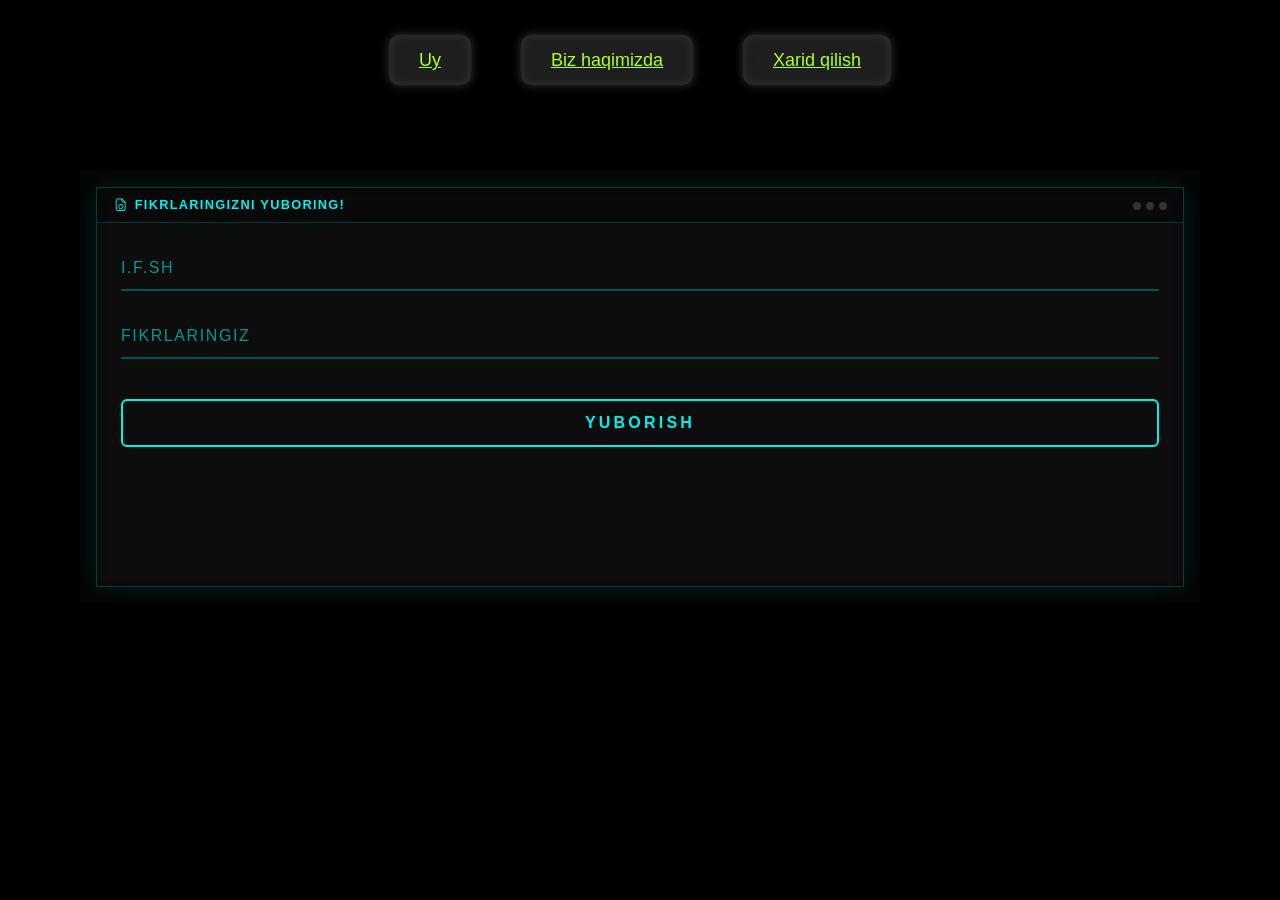
==== aloqa.html @ 812ef842 "Loyiha" ====
<!DOCTYPE html>
<html lang="en">
<head>
    <meta charset="UTF-8">
    <meta name="viewport" content="width=device-width, initial-scale=1.0">
    <title>Document</title>
    <link rel="stylesheet" href="./styl.css">
</head>
<body>

    <div class="kilns">
         <ul class="hero-ul">
                <li>
                    <a href="./uy.html">Uy</a>
                </li>
                <li>
                    <a href="./biz.html">Biz haqimizda</a>
                </li>
                <li>
                    <a href="./xarid.html">Xarid qilish</a>
                </li>
            </ul>
    </div>
   
   
            <main>
                <section>
                    <div class="container">
                        <div class="qwer">

<div class="glitch-form-wrapper">
  <form class="glitch-card">
    <div class="card-header">
      <div class="card-title">
        <svg
          xmlns="http://www.w3.org/2000/svg"
          width="24"
          height="24"
          viewBox="0 0 24 24"
          stroke-width="1.5"
          stroke="currentColor"
          fill="none"
          stroke-linecap="round"
          stroke-linejoin="round"
        >
          <path stroke="none" d="M0 0h24v24H0z" fill="none"></path>
          <path d="M14 3v4a1 1 0 0 0 1 1h4"></path>
          <path
            d="M17 21h-10a2 2 0 0 1 -2 -2v-14a2 2 0 0 1 2 -2h7l5 5v11a2 2 0 0 1 -2 2z"
          ></path>
          <path
            d="M12 11.5a3 3 0 0 0 -3 2.824v1.176a3 3 0 0 0 6 0v-1.176a3 3 0 0 0 -3 -2.824z"
          ></path>
        </svg>
        <span>Fikrlaringizni yuboring!</span>
      </div>

      <div class="card-dots"><span></span><span></span><span></span></div>
    </div>

    <div class="card-body">
      <div class="form-group">
        <input
          type="text"
          id="username"
          name="username"
          required=""
          placeholder=""
        />
        <label for="username" class="form-label" data-text="I.F.SH"
          >I.F.SH</label
        >
      </div>

      <div class="form-group">
        <input
          type="password"
          id="password"
          name="password"
          required=""
          placeholder=""
        />
        <label for="password" class="form-label" data-text="Fikrlaringiz"
          >Fikrlaringiz</label
        >
      </div>

      <button data-text="Xabarni jo`natish" type="submit" class="submit-btn">
        <span class="btn-text">Yuborish</span>
      </button>
    </div>
  </form>
</div>

                        </div>
                    </div>
                </section>
            </main>

</body>
</html>
---- styl.css ----
*{
    margin: 0;
    padding: 0;
    box-sizing: border-box;
    font-family: sans-serif;
}

.container{
    max-width: 12000px;
    width: 100%;
    margin: 0 auto;
    padding: 0 80px;

}

ul{
  list-style: none;
  display: flex;
  justify-content: end;
  gap: 50px;
}

.links{
  display: flex;
  justify-content: space-between;
}

.links h1 {
  color: orange;
  font-size: 50px;
  margin-top: 35px;
}
body{
  background-color: black;
  color: white;
}
.service-cards{
    display: flex;
    justify-content: space-between;
    margin-top: 30px;
}
.hero-ul{
    display: flex;
    justify-content: center;
    gap: 50px;
   list-style: none;
}



#hlar h1{
    display: flex;
    justify-content: center;
   margin-top: 10px;
   margin-bottom: 50px;
}

.hlarr{
   text-align: center;
    margin-top: 40px;
    margin-bottom: 50px;
    padding: 20px;
    box-shadow: red 2px 2px 20px;
}
.section-motot{
    position: absolute;
    top: 40%;
}

.section-motot h1{
    font-size: 70px;
}

.title-img{
    display: grid;
    grid-template-columns: repeat(4, 1fr);
    margin-top: 60px;
}

.title-img img{
    display: flex;
    justify-content: space-evenly;
}

/* From Uiverse.io by fanishah */ 
.card {
 width: 12.5rem;
 height: 17rem;

 border-radius: 1rem;
 border: #212121 0.2rem solid;
 transition: all 0.4s ease-in;
 box-shadow: 0.4rem 0.4rem 0.6rem #00000040;
 margin-top: 80px;
}

.card:hover {
 transform: translateY(-1.5rem);
 border: #f2295bf0 0.2em solid;
 border-radius: 2.5rem 0 2.5rem 0;
}

.cards {
 width: 12.5rem;
 height: 17rem;
 
 background-repeat: no-repeat;
 background-size: cover;
 border-radius: 1rem;
 border: #212121 0.2rem solid;
 transition: all 0.4s ease-in;
 box-shadow: 0.4rem 0.4rem 0.6rem #00000040;
}

.cards:hover {
 transform: translateY(-1.5rem);
 border: #f2295bf0 0.2em solid;
 border-radius: 2.5rem 0 2.5rem 0;
}


.cardd-img{
    display: flex;
    justify-content: space-evenly;
    align-items: center;
    margin-top: 20px;
    margin-bottom: 40px;
}

.cardd-hp h1{
    text-align: center;
    font-size: 50px;
}


.button{
    background-color: black;
    color: white;
    width: 170px;
    height: 30px;
}



.moto-xarids{
 
    display: grid;
    grid-template-columns: repeat( 3, 1fr);
    gap: 50px;
}

.moto-xaridd{
   box-shadow: red 2px 2px 20px;
}

.moto-xaridd h2  {
   padding: 10px;
}

.moto-xaridd h3 {
    padding: 10px;
}


.bosh-kiyimlar{
    box-shadow:rgb(11, 151, 215) 2px 2px 20px;
    margin-top: 100px;
}




.shlem-img{
    display: grid;
    grid-template-columns: repeat(3, 1fr);
   gap: 50px;
   margin-top: 100px;
}

.shlem-shadow{
    box-shadow: rgb(11, 151, 215) 2px 2px 20px;
}

.select-himoya-kiyim{
    margin-top: 90px;
    margin-bottom: 50px;
    box-shadow: chocolate 2px 2px 20px;
}

.select-himoya-kiyim h1{
    text-align: center;
    margin-top: 40px;
}

.lekin{
    max-width: 200px;
}



/* From Uiverse.io by SouravBandyopadhyay */ 
.notification {
  display: flex;
  justify-content: center;
  flex-direction: column;
  isolation: isolate;
  position: relative;
  width: 30rem;
  height: 10rem;
  margin-top: 10px;
  margin-bottom: 10px;
  background-color: white;
  color: black;
  border-radius: 1rem;
  overflow: hidden;
  font-family: 'Gill Sans', 'Gill Sans MT', Calibri, 'Trebuchet MS', sans-serif;
  font-size: 16px;
  --gradient: linear-gradient(to bottom, #2eadff, #3d83ff, #7e61ff);
  --color: #32a6ff
}

.notification:before {
  position: absolute;
  content: "";
  inset: 0.0625rem;
  border-radius: 0.9375rem;
 box-shadow: black 2px 20px 20px;
  z-index: 2
}

.notification:after {
  position: absolute;
  content: "";
  width: 0.25rem;
  inset: 0.65rem auto 0.65rem 0.5rem;
  border-radius: 0.125rem;
  background: var(--gradient);
  transition: transform 300ms ease;
  z-index: 4;
}

.notification:hover:after {
  transform: translateX(0.15rem)
}

.notititle {
  color: var(--color);
  padding: 0.65rem 0.25rem 0.4rem 1.25rem;
  font-weight: 500;
  font-size: 1.1rem;
  transition: transform 300ms ease;
  z-index: 5;
}

.notification:hover .notititle {
  transform: translateX(0.15rem)
}

.notibody {
  color: #99999d;
  padding: 0 1.25rem;
  transition: transform 300ms ease;
  z-index: 5;
}

.notification:hover .notibody {
  transform: translateX(0.25rem)
}

.notiglow,
.notiborderglow {
  position: absolute;
  width: 20rem;
  height: 20rem;
  transform: translate(-50%, -50%);
  background: radial-gradient(circle closest-side at center, white, transparent);
  opacity: 0;
  transition: opacity 300ms ease;
}

.notiglow {
  z-index: 3;
}

.notiborderglow {
  z-index: 1;
}

.notification:hover .notiglow {
  opacity: 0.1
}

.notification:hover .notiborderglow {
  opacity: 0.1
}

.note {
  color: var(--color);
  position: fixed;
  top: 80%;
  left: 50%;
  transform: translateX(-50%);
  text-align: center;
  font-size: 0.9rem;
  width: 75%;
}


/* From Uiverse.io by musashi-13 */ 
@keyframes autoRun3d {
  from {
    transform: perspective(800px) rotateY(-360deg);
  }
  to {
    transform: perspective(800px) rotateY(0deg);
  }
}

@keyframes animateBrightness {
  10% {
    filter: brightness(1);
  }
  50% {
    filter: brightness(0.1);
  }
  90% {
    filter: brightness(1);
  }
}


.grid{
    display: flex;
    justify-content: space-evenly;
    margin-top: 50px;
    margin-bottom: 40px;
}


.cardg{
  width: 600px;
  height: 800px;

 border: #212121 0.2rem solid;
 transition: all 0.4s ease-in;
 box-shadow: 0.4rem 0.4rem 0.6rem #00000040;
 margin-top: 80px;
 background-repeat: no-repeat;
 background-size: cover;
 background-position: center;
}
.cardg:hover {
 transform: translateY(-1.5rem);
 border: #f2295bf0 0.2em solid;
 border-radius: 5.5rem 0 5.5rem 0;
}

.cardd h1 {
  text-align: center;
  margin-top: 100px;
  font-size: 50px;
}

.cardd-hp{
  font-size: 20px;
  padding: 0 20px;
}

.cardd-hp h1 {
  text-align: end;
  font-size: 20px;
}

.bosh-kiyimlar h1 {
  text-align: center;
}

.clo{
  text-align: center;
}

.qolqob{
  text-align: center;
  box-shadow: green 2px 2px 20px;
  margin-top: 100px;
  margin-bottom: 100px;
}

.one{
  box-shadow: green 2px 2px 20px;
  margin-top: 20px;
  margin-bottom: 20px;
}

.one-one{
  display: grid;
  grid-template-columns: repeat(3, 1fr);
  gap: 50px;
}

.cardg{
  width: 100%;
  height: 100%;
  background-repeat: no-repeat;
  background-size: cover;
  background-position: center;
}

/* From Uiverse.io by kat_2522 */ 
.loader {
  max-width: fit-content;
  color: black;
  font-size: 50px;
  font-family: Mine;
  position: relative;
  font-style: italic;
  font-weight: 600;
  margin-top: 150px;
  margin-bottom: 150px;
}
.loader span {
  animation: cut 2s infinite;
  transition: 1s cubic-bezier(0.175, 0.885, 0.32, 1.275);
}
.loader:hover {
  color: #fcffdf;
}
.loader::after {
  position: absolute;
  content: "";
  width: 100%;
  height: 6px;
  border-radius: 4px;
  background-color: yellow;
  top: 0px;
  filter: blur(10px);
  animation: scan 2s infinite;
  left: 0;
  z-index: 0;
  transition: 1s cubic-bezier(0.175, 0.885, 0.32, 1.275);
}

.loader::before {
  position: absolute;
  content: "";
  width: 100%;
  height: 5px;
  border-radius: 4px;
  background-color: black;
  top: 0px;
  animation: scan 2s infinite;
  left: 0;
  z-index: 1;
  filter: opacity(0.9);
  transition: 1s cubic-bezier(0.175, 0.885, 0.32, 1.275);
}
@keyframes scan {
  0% {
    top: 0px;
  }
  25% {
    top: 54px;
  }
  50% {
    top: 0px;
  }
  75% {
    top: 54px;
  }
}
@keyframes cut {
  0% {
    clip-path: inset(0 0 0 0);
  }
  25% {
    clip-path: inset(100% 0 0 0);
  }
  50% {
    clip-path: inset(0 0 100% 0);
  }
  75% {
    clip-path: inset(0 0 0 0);
  }
}





/* From Uiverse.io by david-mohseni */ 
.wrapper {
  display: inline-flex;
  list-style: none;
  height: 140px;
  width: 100%;
  padding-top: 40px;
  font-family: "Poppins", sans-serif;
  justify-content: center;
}

.wrapper .icon {
  position: relative;
  background: #fff;
  border-radius: 50%;
  margin: 10px;
  width: 50px;
  height: 50px;
  font-size: 18px;
  display: flex;
  justify-content: center;
  align-items: center;
  flex-direction: column;
  box-shadow: 0 10px 10px rgba(0, 0, 0, 0.1);
  cursor: pointer;
  transition: all 0.2s cubic-bezier(0.68, -0.55, 0.265, 1.55);
}

.wrapper .tooltip {
  position: absolute;
  top: 0;
  font-size: 14px;
  background: #fff;
  color: #fff;
  padding: 5px 8px;
  border-radius: 5px;
  box-shadow: 0 10px 10px rgba(0, 0, 0, 0.1);
  opacity: 0;
  pointer-events: none;
  transition: all 0.3s cubic-bezier(0.68, -0.55, 0.265, 1.55);
}

.wrapper .tooltip::before {
  position: absolute;
  content: "";
  height: 8px;
  width: 8px;
  background: #fff;
  bottom: -3px;
  left: 50%;
  transform: translate(-50%) rotate(45deg);
  transition: all 0.3s cubic-bezier(0.68, -0.55, 0.265, 1.55);
}

.wrapper .icon:hover .tooltip {
  top: -45px;
  opacity: 1;
  visibility: visible;
  pointer-events: auto;
}

.wrapper .icon:hover span,
.wrapper .icon:hover .tooltip {
  text-shadow: 0px -1px 0px rgba(0, 0, 0, 0.1);
}

.wrapper .facebook:hover,
.wrapper .facebook:hover .tooltip,
.wrapper .facebook:hover .tooltip::before {
  background: #1877f2;
  color: #fff;
}

.wrapper .twitter:hover,
.wrapper .twitter:hover .tooltip,
.wrapper .twitter:hover .tooltip::before {
  background: #1da1f2;
  color: #fff;
}

.wrapper .instagram:hover,
.wrapper .instagram:hover .tooltip,
.wrapper .instagram:hover .tooltip::before {
  background: #e4405f;
  color: #fff;
}





.contact-wrapper {
    display: flex;
    align-items: center;
    gap: 40px;
    background: #1e293b;
    margin-top: 100px;
    padding: 40px;
    border-radius: 10px;
    height: 700px;
    color: white;

}

/* Info section */
.contact-info {
    flex: 1;
}

.info-title {
    color: #38bdf8;
    margin-bottom: 10px;
    font-size: 14px;
}

.info-text {
    margin-bottom: 20px;
    line-height: 1.5;
}

/* Form section */
.contact-form {
    flex: 1;
}

.form-title {
    margin-bottom: 20px;
}

/* Inputs */
.form-group {
    margin-bottom: 15px;
}

.form-input {
    width: 100%;
    padding: 12px;
    border: none;
    border-radius: 5px;
    outline: none;
}

/* Button */
.form-button {
    width: 100%;
    padding: 12px;
    background: #38bdf8;
    border: none;
    color: black;
    font-weight: bold;
    border-radius: 5px;
    cursor: pointer;
    transition: 0.3s;
}

.form-button:hover {
    background: #0ea5e9;
}


ul{
  margin-top: 50px;
}

 
a {
  padding: 15px 30px;
  font-size: 18px;
  outline: none;
  border: none;
  border-radius: 10px;
  transition: 0.5s;
  background: #1e1e1e;
  cursor: pointer;
  color: greenyellow;
  box-shadow: 0 0 10px #363636, inset 0 0 10px #363636;
}

a:hover {
  animation: a 0.5s 1 linear;
}

@keyframes a {
  0% {
    transform: scale(0.7, 1.3);
  }

  25% {
    transform: scale(1.3, 0.7);
  }

  50% {
    transform: scale(0.7, 1.3);
  }

  75% {
    transform: scale(1.3, 0.7);
  }

  100% {
    transform: scale(1, 1);
  }
}



.box{
    background-image: url(https://media.istockphoto.com/id/597215746/photo/woman-drives-on-a-motorcycle-on-a-morning-highway.jpg?s=612x612&w=0&k=20&c=dmPniV_ZzQ0hBJaH0IYJp1detArWGeYN9QyLVYwO-LU=);
    background-repeat: no-repeat;
    background-size: cover;
    background-position: center;
    height: 700px;
}



.fooz{
  background-color: black;
}

.foozer{
  color: white;
  padding: 0 20px;
}

.text h1 {
  color: black;
}

.text-decoration{
  display: flex;
  align-items: center;
  justify-content: center;
  font-size: 50px;
 background: linear-gradient( black, white, black);
 height: 600px;
}

.text-decoration img {
  width: 900px;
}
.text-decoration h1 span {
  font-size:90px;
}
/* HEADER */
header {
  display: flex;
  justify-content: space-between;
  padding: 20px 60px;
  align-items: center;
}

.logo {
  color: orange;
  font-size: 24px;
  font-weight: bold;
}

nav a {
  margin-left: 30px;
  text-decoration: none;
  color: white;
  font-size: 14px;
}

/* HERO */
.hero {
  display: flex;
  align-items: center;
  justify-content: space-between;
  padding: 50px 60px;
  min-height: 90vh;
}

/* TEXT */
.text {
  max-width: 500px;
}

.text h4 {
  color: orange;
  margin-bottom: 10px;
}

.text h1 {
  font-size: 60px;
  line-height: 1;
}

.text h1 span {
  color: orange;
}

.text p {
  margin: 20px 0;
  color: #ccc;
  font-size: 14px;
}

/* BUTTONS */
.buttons {
  display: flex;
  gap: 15px;
}

button {
  padding: 12px 20px;
  border: none;
  cursor: pointer;
  font-weight: bold;
}

.orange {
  background: orange;
  color: black;
}

.outline {
  background: transparent;
  border: 2px solid white;
  color: white;
}

/* IMAGE */
.image img {
  width: 500px;
}

/* DECORATIVE SHAPE */
.hero::before {
  content: "";
  position: absolute;
  width: 300px;
  height: 300px;
  background: radial-gradient(circle, rgba(255,165,0,0.3), transparent);
  bottom: 50px;
  left: 40%;
  border-radius: 50%;
}

.left{
  width: 40%;
}

.big-img{
  width: 100%;
}

.about{
  margin-top: 20px;
}

.about h2{
  font-size: 28px;
  margin-bottom: 10px;
}

.about h4{
  color: orange;
  margin-top: 15px;
}

.right-card{
  display: grid;
  grid-template-columns: repeat(3, 1fr);
  gap: 50px;
  width: 60%;
  padding: 0 190px;
}

.title{
  font-size: 32px;
  margin-bottom: 20px;
}

.card{
  
  background: #1a1a1a;
  margin-bottom: 20px;
  padding: 15px;
  border-radius: 12px;
  flex-wrap: wrap;
  width: 400px;
  height: 350px;
}

.card h3{
  color: orange;
}
.card img{
  width: 300px;
  margin-right: 20px;
}

.info p{
  font-size: 14px;
  color: #aaa;
}

button{
  margin-top: 10px;
  padding: 8px 15px;
  border: none;
  background: orange;
  border-radius: 6px;
 
}

.hamma{
  display: flex;
  justify-content: center;
  gap: 150px;
  margin-top: 100px;
}

.left{
  width: 40%;
}

.big-img{
  width: 100%;
}

.about-right{
  margin-top: 200px;
}

.about-right h2{
  font-size: 28px;
  margin-bottom: 10px;
}

.about-right h4{
  color: orange;
  margin-top: 15px;
}

.card-two  img{
   width: 300px;
   height: 200px;
}


.cardq{
  
  background: #1a1a1a;
  margin-bottom: 20px;
  padding: 15px;
  border-radius: 12px;
  flex-wrap: wrap;
  width: 400px;
  height: 350px;
}

.cardq h3{
  color: orange;
}
.cardq img{
  width: 300px;
  margin-right: 20px;
}

.info p{
  font-size: 14px;
  color: #aaa;
}

button{
  margin-top: 10px;
  padding: 8px 15px;
  border: none;
  background: orange;
  border-radius: 6px;
 
}

.hamma{
  display: flex;
  justify-content: center;
  gap: 150px;
  margin-top: 100px;
}

.left{
  width: 40%;
}

.big-img{
  width: 100%;
}



.cardq:hover {
 transform: translateY(-1.5rem);
 border: #f2295bf0 0.2em solid;
 border-radius: 2.5rem 0 2.5rem 0;
}

.cardq {
 width: 400px;
 height: 350px;
 background-repeat: no-repeat;
 background-size: cover;
 border-radius: 15px;
 border: #212121 0.2rem solid;
 transition: all 0.4s ease-in;
 box-shadow: 0.4rem 0.4rem 0.6rem #00000040;
}

.cardq:hover {
 transform: translateY(-1.5rem);
 border: #f2295bf0 0.2em solid;
 border-radius: 2.5rem 0 2.5rem 0;
}

.cardq img{
  width: 200px;
  height: 200px;
}
.cardq-kiyim{
  display: grid;
  grid-template-columns: repeat(3, 1fr);
  gap: 50px;
  width: 60%;
  padding: 0 190px;
}


.cardq-qolqob{
  display: grid;
  grid-template-columns: repeat(3, 1fr);
  gap: 50px;
  width: 60%;
  padding: 0 190px;
}

.cardq-qolqoblar{
   display: flex;
  justify-content: center;
  gap: 50px;
  margin-top: 100px;
  margin-bottom: 100px;
}

.cardq-qolqoblar img {
   width: 550px;
  height: 700px;
}
.card-qolqoblar{
     display: flex;
     justify-content: center;
    gap: 150px;
    margin-top: 100px;
    margin-bottom: 100px;
}
.card-qolqoblar img {
  width: 550px;
  height: 700px;
}

.boshkiyim h1{
  color: orange;
  margin-top: 40px;
}
.boshkiyim{
  margin-bottom: 40px;
}














.cardd h1 {
  color: orange;
}


.kilns{
  margin-bottom: 100px;
}

/* From Uiverse.io by pharmacist-sabot */ 
/* --- Root Variables for the component --- */
.glitch-form-wrapper {
  --bg-color: #0d0d0d;
  --primary-color: #00f2ea;
  --secondary-color: #a855f7;
  --text-color: #e5e5e5;
  --font-family: "Fira Code", Consolas, "Courier New", Courier, monospace;
  --glitch-anim-duration: 0.5s;
}

.glitch-form-wrapper {
  display: flex;
  justify-content: center;
  align-items: center;
  font-family: var(--font-family);
  background-color: #050505;
}

/* --- Card Structure --- */
.glitch-card {
  background-color: var(--bg-color);
  width: 100%;
  height: 400px;
  border: 1px solid rgba(0, 242, 234, 0.2);
  box-shadow:
    0 0 20px rgba(0, 242, 234, 0.1),
    inset 0 0 10px rgba(0, 0, 0, 0.5);
  overflow: hidden;
  margin: 1rem;
}

.card-header {
  display: flex;
  justify-content: space-between;
  align-items: center;
  background-color: rgba(0, 0, 0, 0.3);
  padding: 0.5em 1em;
  border-bottom: 1px solid rgba(0, 242, 234, 0.2);
}

.card-title {
  color: var(--primary-color);
  font-size: 0.8rem;
  font-weight: 700;
  text-transform: uppercase;
  letter-spacing: 0.1em;
  display: flex;
  align-items: center;
  gap: 0.5em;
}

.card-title svg {
  width: 1.2em;
  height: 1.2em;
  stroke: var(--primary-color);
}

.card-dots span {
  display: inline-block;
  width: 8px;
  height: 8px;
  border-radius: 50%;
  background-color: #333;
  margin-left: 5px;
}

.card-body {
  padding: 1.5rem;
}

/* --- Form Elements --- */
.form-group {
  position: relative;
  margin-bottom: 1.5rem;
}

.form-label {
  position: absolute;
  top: 0.75em;
  left: 0;
  font-size: 1rem;
  color: var(--primary-color);
  opacity: 0.6;
  text-transform: uppercase;
  letter-spacing: 0.1em;
  pointer-events: none;
  transition: all 0.3s ease;
}

.form-group input {
  width: 100%;
  background: transparent;
  border: none;
  border-bottom: 2px solid rgba(0, 242, 234, 0.3);
  padding: 0.75em 0;
  font-size: 1rem;
  color: var(--text-color);
  font-family: inherit;
  outline: none;
  transition: border-color 0.3s ease;
}

.form-group input:focus {
  border-color: var(--primary-color);
}

.form-group input:focus + .form-label,
.form-group input:not(:placeholder-shown) + .form-label {
  top: -1.2em;
  font-size: 0.8rem;
  opacity: 1;
}

.form-group input:focus + .form-label::before,
.form-group input:focus + .form-label::after {
  content: attr(data-text);
  position: absolute;
  top: 0;
  left: 0;
  width: 100%;
  height: 100%;
  background-color: var(--bg-color);
}

.form-group input:focus + .form-label::before {
  color: var(--secondary-color);
  animation: glitch-anim var(--glitch-anim-duration)
    cubic-bezier(0.25, 0.46, 0.45, 0.94) both;
}

.form-group input:focus + .form-label::after {
  color: var(--primary-color);
  animation: glitch-anim var(--glitch-anim-duration)
    cubic-bezier(0.25, 0.46, 0.45, 0.94) reverse both;
}

@keyframes glitch-anim {
  0% {
    transform: translate(0);
    clip-path: inset(0 0 0 0);
  }
  20% {
    transform: translate(-5px, 3px);
    clip-path: inset(50% 0 20% 0);
  }
  40% {
    transform: translate(3px, -2px);
    clip-path: inset(20% 0 60% 0);
  }
  60% {
    transform: translate(-4px, 2px);
    clip-path: inset(80% 0 5% 0);
  }
  80% {
    transform: translate(4px, -3px);
    clip-path: inset(30% 0 45% 0);
  }
  100% {
    transform: translate(0);
    clip-path: inset(0 0 0 0);
  }
}

/* --- Button Styling --- */
.submit-btn {
  width: 100%;
  padding: 0.8em;
  margin-top: 1rem;
  background-color: transparent;
  border: 2px solid var(--primary-color);
  color: var(--primary-color);
  font-family: inherit;
  font-size: 1rem;
  font-weight: 700;
  text-transform: uppercase;
  letter-spacing: 0.2em;
  cursor: pointer;
  position: relative;
  transition: all 0.3s;
  overflow: hidden;
}

.submit-btn:hover,
.submit-btn:focus {
  background-color: var(--primary-color);
  color: var(--bg-color);
  box-shadow: 0 0 25px var(--primary-color);
  outline: none;
}

.submit-btn:active {
  transform: scale(0.97);
}

/* --- Glitch Effect for Button --- */
.submit-btn .btn-text {
  position: relative;
  z-index: 1;
  transition: opacity 0.2s ease;
}

.submit-btn:hover .btn-text {
  opacity: 0;
}

.submit-btn::before,
.submit-btn::after {
  content: attr(data-text);
  position: absolute;
  top: 0;
  left: 0;
  width: 100%;
  height: 100%;
  display: flex;
  align-items: center;
  justify-content: center;
  opacity: 0;
  background-color: var(--primary-color);
  transition: opacity 0.2s ease;
}

.submit-btn:hover::before,
.submit-btn:focus::before {
  opacity: 1;
  color: var(--secondary-color);
  animation: glitch-anim var(--glitch-anim-duration)
    cubic-bezier(0.25, 0.46, 0.45, 0.94) both;
}

.submit-btn:hover::after,
.submit-btn:focus::after {
  opacity: 1;
  color: var(--bg-color);
  animation: glitch-anim var(--glitch-anim-duration)
    cubic-bezier(0.25, 0.46, 0.45, 0.94) reverse both;
}

@media (prefers-reduced-motion: reduce) {
  .form-group input:focus + .form-label::before,
  .form-group input:focus + .form-label::after,
  .submit-btn:hover::before,
  .submit-btn:focus::before,
  .submit-btn:hover::after,
  .submit-btn:focus::after {
    animation: none;
    opacity: 0;
  }

  .submit-btn:hover .btn-text {
    opacity: 1;
  }
}
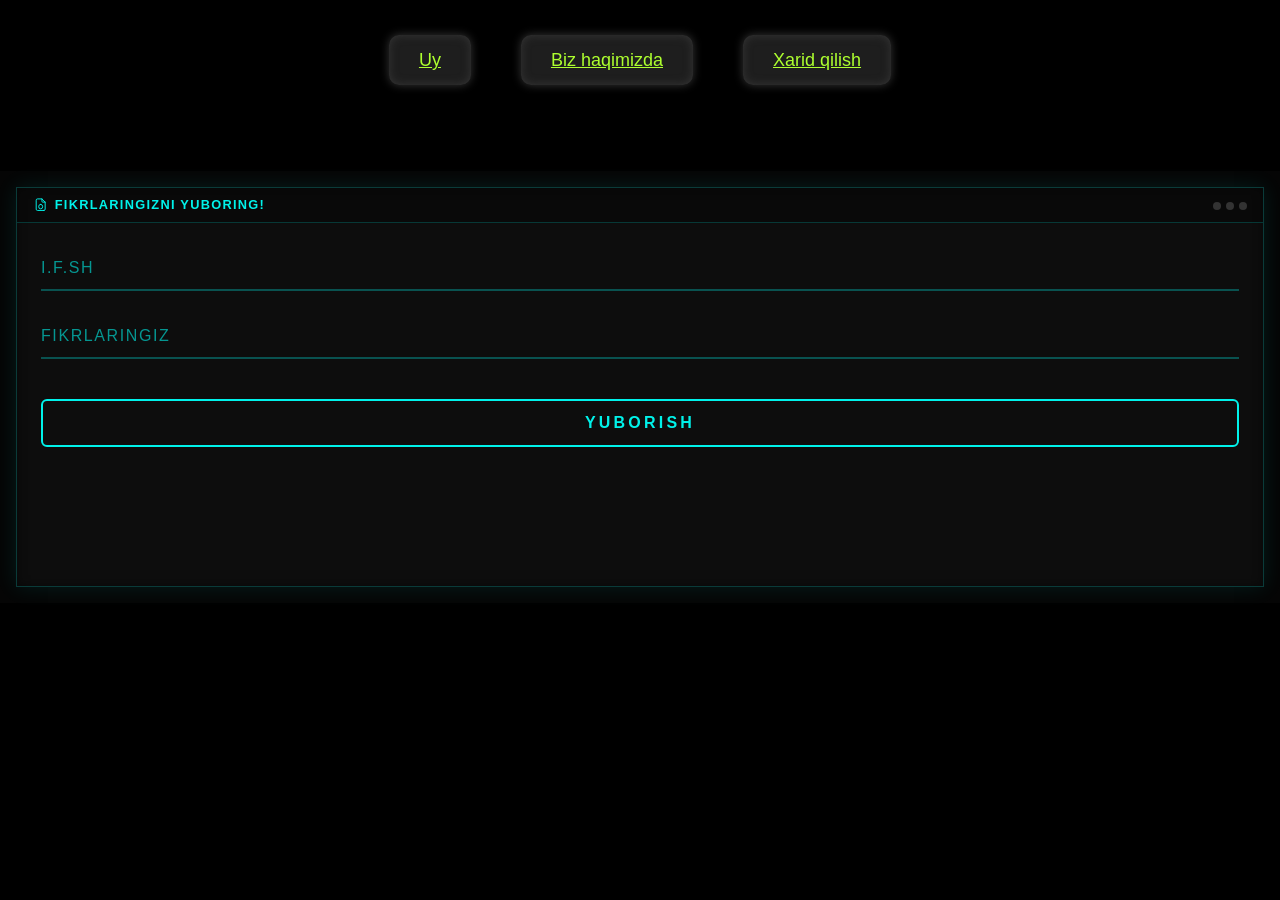
==== commit b1f322d0: "first commit" ====
--- a/aloqa.html
+++ b/aloqa.html
@@ -8,6 +8,25 @@
 </head>
 <body>
 
+  <div class=" container loading">
+  <aside class="container-loader">
+  <div style="--s: 0" class="aro"></div>
+  <div style="--s: 1" class="aro"></div>
+  <div style="--s: 2" class="aro"></div>
+  <div style="--s: 3" class="aro"></div>
+  <div style="--s: 4" class="aro"></div>
+  <div style="--s: 5" class="aro"></div>
+  <div style="--s: 6" class="aro"></div>
+  <div style="--s: 7" class="aro"></div>
+  <div style="--s: 8" class="aro"></div>
+  <div style="--s: 9" class="aro"></div>
+  <div style="--s: 10" class="aro"></div>
+  <div style="--s: 11" class="aro"></div>
+  <div style="--s: 12" class="aro"></div>
+  <div style="--s: 13" class="aro"></div>
+  <div style="--s: 14" class="aro"></div>
+</aside>
+</div>
     <div class="kilns">
          <ul class="hero-ul">
                 <li>
--- a/styl.css
+++ b/styl.css
@@ -5,11 +5,15 @@
     font-family: sans-serif;
 }
 
+body{
+  overflow-x: hidden;
+}
+
 .container{
-    max-width: 12000px;
+    max-width: 1300px;
     width: 100%;
     margin: 0 auto;
-    padding: 0 80px;
+    padding: 0 0px;
 
 }
 
@@ -46,6 +50,13 @@
    list-style: none;
 }
 
+
+#hero{
+  background-image: url("https://www.photofunky.net/output/image/c/f/1/6/cf16a1/photofunky.gif");
+  background-position: center;
+  background-repeat: no-repeat;
+  background-size: cover;
+}
 
 
 #hlar h1{
@@ -719,9 +730,7 @@
 .text-decoration{
   display: flex;
   align-items: center;
-  justify-content: center;
   font-size: 50px;
- background: linear-gradient( black, white, black);
  height: 600px;
 }
 
@@ -853,8 +862,6 @@
   display: grid;
   grid-template-columns: repeat(3, 1fr);
   gap: 50px;
-  width: 60%;
-  padding: 0 190px;
 }
 
 .title{
@@ -1011,8 +1018,7 @@
   display: grid;
   grid-template-columns: repeat(3, 1fr);
   gap: 50px;
-  width: 60%;
-  padding: 0 190px;
+ 
 }
 
 
@@ -1020,8 +1026,7 @@
   display: grid;
   grid-template-columns: repeat(3, 1fr);
   gap: 50px;
-  width: 60%;
-  padding: 0 190px;
+ 
 }
 
 .cardq-qolqoblar{
@@ -1055,18 +1060,6 @@
 .boshkiyim{
   margin-bottom: 40px;
 }
-
-
-
-
-
-
-
-
-
-
-
-
 
 
 .cardd h1 {
@@ -1330,4 +1323,71 @@
   .submit-btn:hover .btn-text {
     opacity: 1;
   }
-}+}
+
+
+
+
+
+
+
+
+
+
+
+
+.loading{
+  position: fixed;
+  top: 0;
+  left: 0;
+  width: 100%;
+  height: 100%;
+  z-index: 10;
+  background-color: black;
+  display: flex;
+  align-items: center;
+  justify-content: center;
+  animation: noneAnime 4s linear forwards;
+}
+
+@keyframes noneAnime {
+  0%{
+    opacity: 1;
+  }
+  100%{
+    opacity: 0;
+    z-index: -1;
+    display: none;
+  }
+}
+/* From Uiverse.io by 20essentials */ 
+.container-loader {
+  height: 50%;
+  width: 300px;
+  position: relative;
+  transform-style: preserve-3d;
+  transform: perspective(500px) rotateX(60deg);
+  z-index: 20;
+  top: 0;
+  left: 0;
+
+
+  .aro {
+    position: absolute;
+    inset: calc(var(--s) * 10px);
+    box-shadow: inset 0 0 80px #00f;
+    clip-path: polygon(50% 0%, 100% 50%, 50% 100%, 0% 50%);
+    animation: strim 3s infinite ease-in-out both;
+    animation-delay: calc(var(--s) * -0.1s);
+  }
+}
+
+@keyframes strim {
+  0%,
+  100% {
+    transform: translateZ(-100px) rotate(0deg);
+  }
+  50% {
+    transform: translateZ(100px) rotate(90deg);
+  }
+}
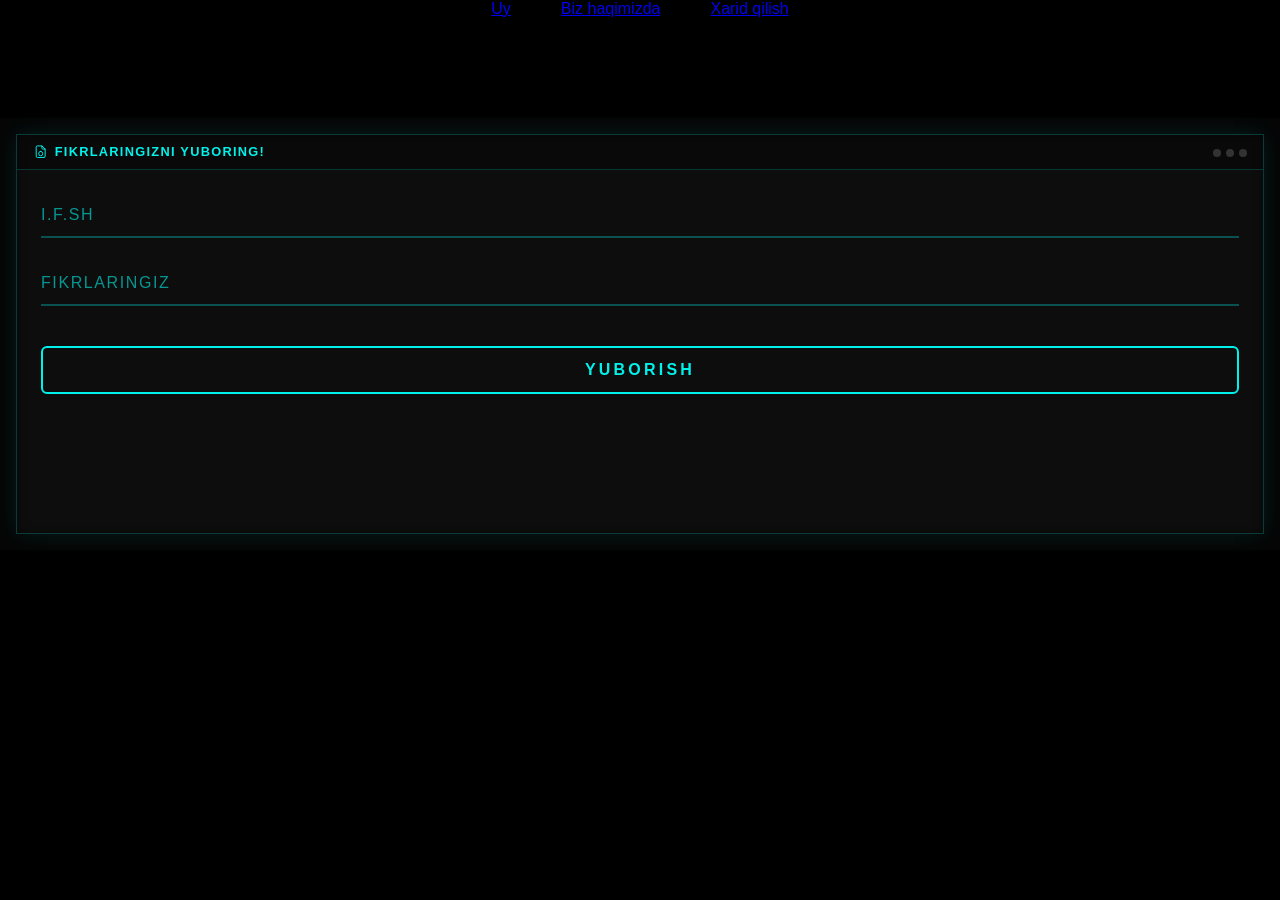
==== commit 5f19b896: "adding changes" ====
--- a/aloqa.html
+++ b/aloqa.html
@@ -30,7 +30,7 @@
     <div class="kilns">
          <ul class="hero-ul">
                 <li>
-                    <a href="./uy.html">Uy</a>
+                    <a href="./index.html">Uy</a>
                 </li>
                 <li>
                     <a href="./biz.html">Biz haqimizda</a>
--- a/styl.css
+++ b/styl.css
@@ -20,6 +20,7 @@
 ul{
   list-style: none;
   display: flex;
+  align-items: center;
   justify-content: end;
   gap: 50px;
 }
@@ -32,7 +33,7 @@
 .links h1 {
   color: orange;
   font-size: 50px;
-  margin-top: 35px;
+  
 }
 body{
   background-color: black;
@@ -658,12 +659,10 @@
 }
 
 
-ul{
-  margin-top: 50px;
-}
+
 
  
-a {
+.link {
   padding: 15px 30px;
   font-size: 18px;
   outline: none;
@@ -1340,7 +1339,7 @@
   position: fixed;
   top: 0;
   left: 0;
-  width: 100%;
+  width: 100vw;
   height: 100%;
   z-index: 10;
   background-color: black;
@@ -1363,7 +1362,7 @@
 /* From Uiverse.io by 20essentials */ 
 .container-loader {
   height: 50%;
-  width: 300px;
+  width: 100%;
   position: relative;
   transform-style: preserve-3d;
   transform: perspective(500px) rotateX(60deg);
